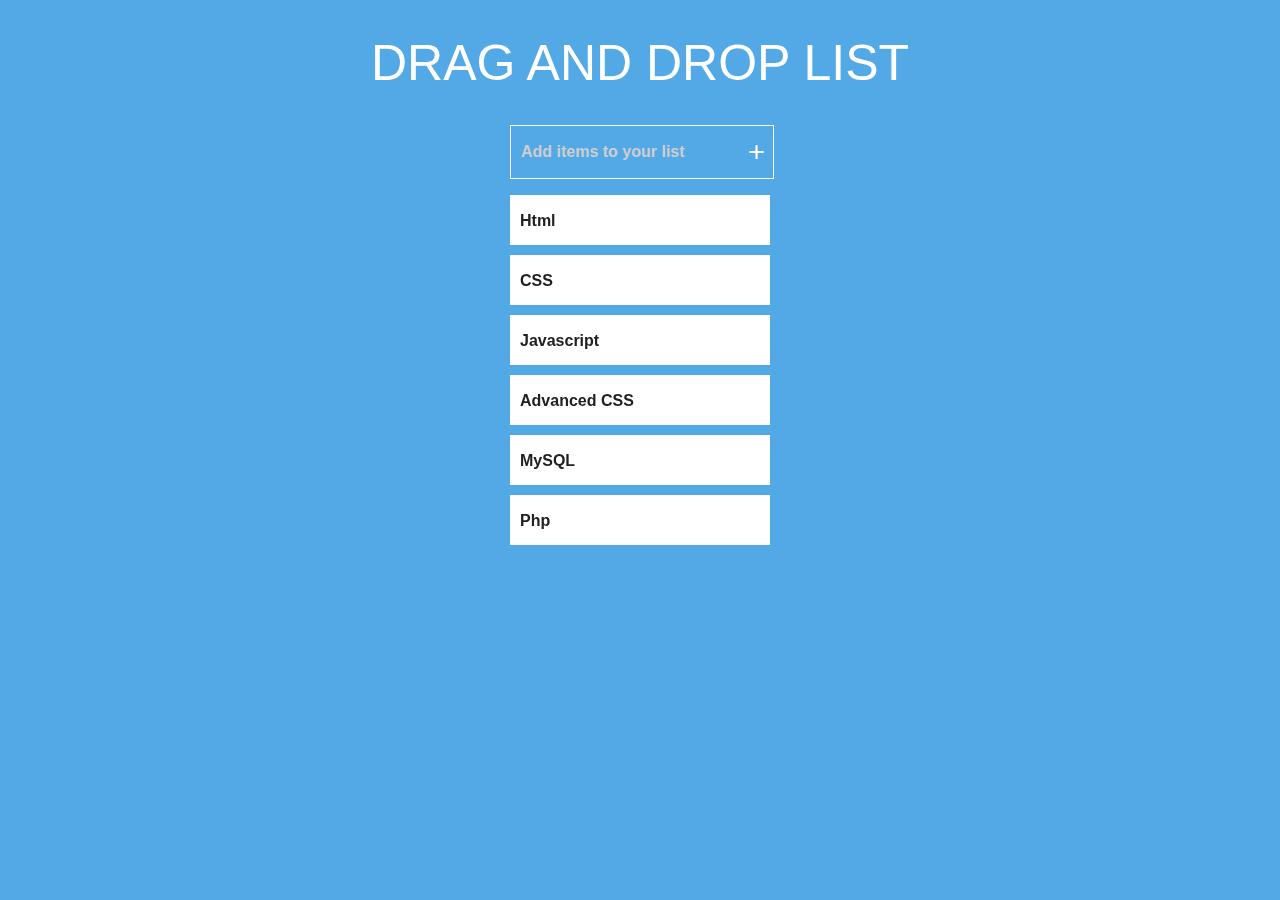
==== project/index.html @ ac2901ee "Static Drag and Drop" ====
<!DOCTYPE html>
<html>
    <head>
        <meta charset="UTF-8">
        <title>Drag and Drop List</title>
        <meta http-equiv="X-UA-Compatible" content="IE=edge">
        <meta name="viewport" content="width=device-width, initial-scale=1">
        <link rel="stylesheet" href="style.css">
    </head>
    <body>
        <h1>DRAG AND DROP LIST</h1>
        <div class="list">
            <input type="text" placeholder="Add items to your list" class="input">
            <span class="add">+</span>
        </div>

        <ul>
            <li class="draggable" draggable="true">Html</li>
            <li class="draggable" draggable="true">CSS</li>
            <li class="draggable" draggable="true">Javascript</li>
            <li class="draggable" draggable="true">Advanced CSS</li>
            <li class="draggable" draggable="true">MySQL</li>
            <li class="draggable" draggable="true">Php</li>
        </ul>
        <script src="main.js"></script>
    </body>
</html>
---- project/style.css ----
body {
    background-color: #53a8e6;
  }
body h1 {
    text-align: center;
    font-family: "Raleway", sans-serif;
    color: white;
    font-size: 50px;
    font-weight: normal;
  }
body .list {
    position: relative;
    width: 250px;
    margin: 0px auto;
    display: block;
  }
body .list ::-webkit-input-placeholder {
    color: #cecece;
  }
body .list .input {
    outline: none;
    border: 1px solid white;
    background-color: #53a8e6;
    color: white;
    height: 50px;
    width: 250px;
    padding-left: 10px;
    font-family: "Raleway", sans-serif;
    font-weight: 800;
    font-size: 16px;
    margin-left: -5px;
  }
body .list span {
    position: absolute;
    right: 0;
    top: 0;
    font-size: 30px;
    font-weight: 800;
    line-height: 1.8;
    cursor: pointer;
    transition: all 200ms;
    color: white;
    will-change: transform;
  }
body .list span:hover {
    transform: rotate(180deg);
  }
body ul {
    padding: 0px;
  }
body ul .draggable {
    will-change: transform;
    font-family: "Raleway", sans-serif;
    font-weight: 800;
    height: 50px;
    list-style-type: none;
    margin: 10px;
    background-color: white;
    color: #212121;
    width: 250px;
    line-height: 3.2;
    padding-left: 10px;
    cursor: move;
    transition: all 200ms;
    user-select: none;
    margin: 10px auto;
    position: relative;
  }
body ul .draggable:after {
    content: 'drag me';
    right: 7px;
    font-size: 10px;
    position: absolute;
    cursor: pointer;
    line-height: 5;
    transition: all 200ms;
    transition-timing-function: cubic-bezier(0.48, 0.72, 0.62, 1.5);
    transform: translateX(120%);
    opacity: 0;
  }
body ul .draggable:hover:after {
    opacity: 1;
    transform: translate(0);
  }
   
.over {
    transform: scale(1.1, 1.1);
  }
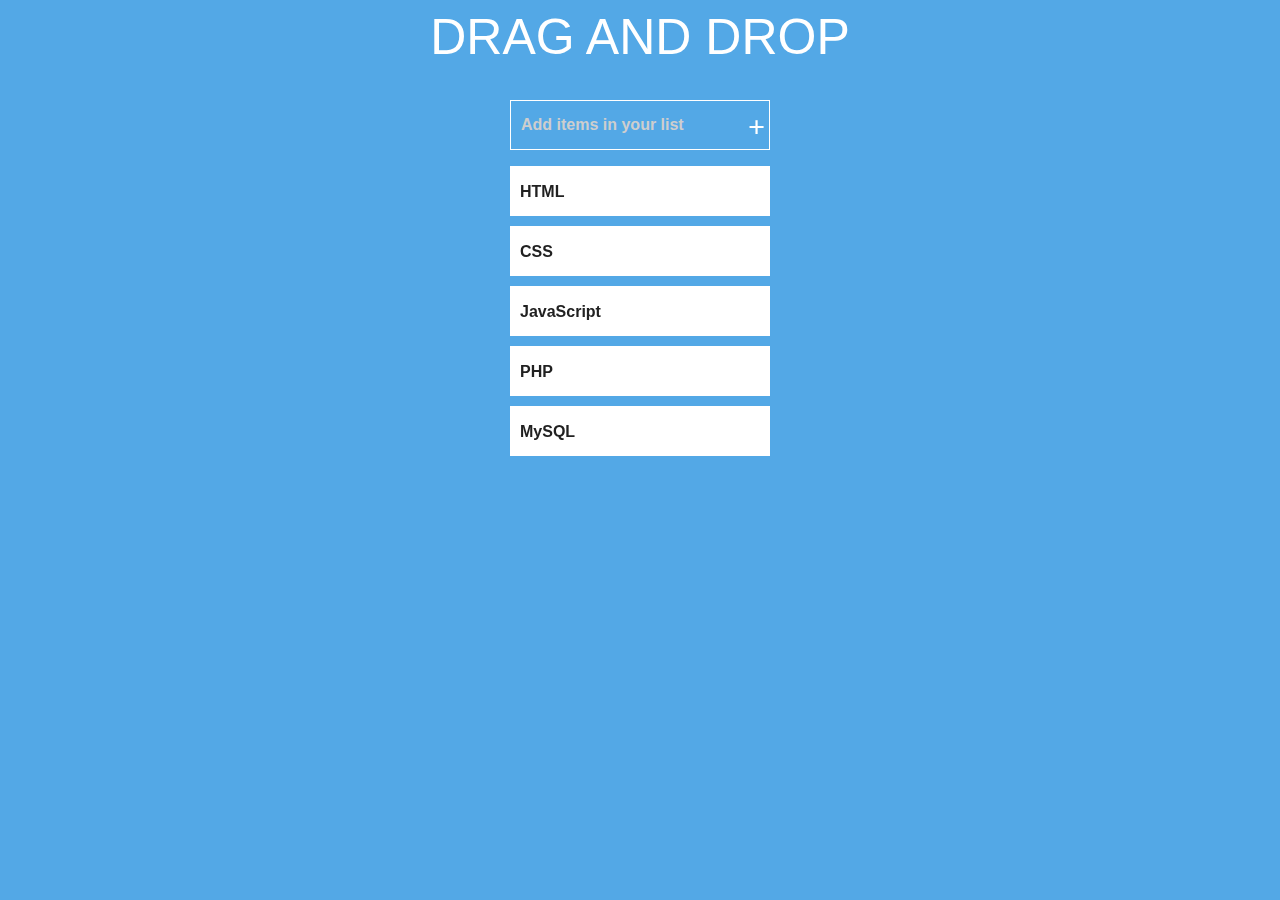
==== commit b656d407: "Drag And Drop Js dom2 Exercise" ====
--- a/project/index.html
+++ b/project/index.html
@@ -1,27 +1,25 @@
-<!DOCTYPE html>
-<html>
-    <head>
-        <meta charset="UTF-8">
-        <title>Drag and Drop List</title>
-        <meta http-equiv="X-UA-Compatible" content="IE=edge">
-        <meta name="viewport" content="width=device-width, initial-scale=1">
-        <link rel="stylesheet" href="style.css">
-    </head>
-    <body>
-        <h1>DRAG AND DROP LIST</h1>
-        <div class="list">
-            <input type="text" placeholder="Add items to your list" class="input">
-            <span class="add">+</span>
-        </div>
-
-        <ul>
-            <li class="draggable" draggable="true">Html</li>
-            <li class="draggable" draggable="true">CSS</li>
-            <li class="draggable" draggable="true">Javascript</li>
-            <li class="draggable" draggable="true">Advanced CSS</li>
-            <li class="draggable" draggable="true">MySQL</li>
-            <li class="draggable" draggable="true">Php</li>
-        </ul>
-        <script src="main.js"></script>
-    </body>
+<html lang="en" >
+<head>
+  <meta charset="UTF-8">
+  <title>Drag and Drop List</title>
+  <link rel="stylesheet" href="style.css">
+ 
+</head>
+<body>
+  <h1>DRAG AND DROP</h1>
+  <div class="list">
+    <input type="text" class="input" placeholder="Add items in your list"/>
+    <span class="add">+</span>
+  </div>
+  <ul>
+    <li class="draggable" draggable="true">HTML</li>
+    <li class="draggable" draggable="true">CSS</li>
+    <li class="draggable" draggable="true">JavaScript</li>
+    <li class="draggable" draggable="true">PHP</li>
+    <li class="draggable" draggable="true">MySQL</li>
+  </ul>
+ 
+  <script  src="main.js"></script>
+ 
+</body>
 </html>--- a/project/style.css
+++ b/project/style.css
@@ -1,88 +1,88 @@
 body {
-    background-color: #53a8e6;
-  }
+  background-color: #53a8e6;
+}
 body h1 {
-    text-align: center;
-    font-family: "Raleway", sans-serif;
-    color: white;
-    font-size: 50px;
-    font-weight: normal;
-  }
+  text-align: center;
+  font-family: "Raleway", sans-serif;
+  color: white;
+  font-size: 50px;
+  font-weight: normal;
+}
 body .list {
-    position: relative;
-    width: 250px;
-    margin: 0px auto;
-    display: block;
-  }
+  position: relative;
+  width: 250px;
+  margin: 0px auto;
+  display: block;
+}
 body .list ::-webkit-input-placeholder {
-    color: #cecece;
-  }
+  color: #cecece;
+}
 body .list .input {
-    outline: none;
-    border: 1px solid white;
-    background-color: #53a8e6;
-    color: white;
-    height: 50px;
-    width: 250px;
-    padding-left: 10px;
-    font-family: "Raleway", sans-serif;
-    font-weight: 800;
-    font-size: 16px;
-    margin-left: -5px;
-  }
+  outline: none;
+  border: 1px solid white;
+  background-color: #53a8e6;
+  color: white;
+  height: 50px;
+  width: 260px;
+  padding-left: 10px;
+  font-family: "Raleway", sans-serif;
+  font-weight: 800;
+  font-size: 16px;
+  margin-left: -5px;
+}
 body .list span {
-    position: absolute;
-    right: 0;
-    top: 0;
-    font-size: 30px;
-    font-weight: 800;
-    line-height: 1.8;
-    cursor: pointer;
-    transition: all 200ms;
-    color: white;
-    will-change: transform;
-  }
+  position: absolute;
+  right: 0;
+  top: 0;
+  font-size: 30px;
+  font-weight: 800;
+  line-height: 1.8;
+  cursor: pointer;
+  transition: all 200ms;
+  color: white;
+  will-change: transform;
+}
 body .list span:hover {
-    transform: rotate(180deg);
-  }
+  transform: rotate(180deg);
+}
 body ul {
-    padding: 0px;
-  }
+  padding: 0px;
+}
 body ul .draggable {
-    will-change: transform;
-    font-family: "Raleway", sans-serif;
-    font-weight: 800;
-    height: 50px;
-    list-style-type: none;
-    margin: 10px;
-    background-color: white;
-    color: #212121;
-    width: 250px;
-    line-height: 3.2;
-    padding-left: 10px;
-    cursor: move;
-    transition: all 200ms;
-    user-select: none;
-    margin: 10px auto;
-    position: relative;
-  }
+  will-change: transform;
+  font-family: "Raleway", sans-serif;
+  font-weight: 800;
+  height: 50px;
+  list-style-type: none;
+  margin: 10px;
+  background-color: white;
+  color: #212121;
+  width: 250px;
+  line-height: 3.2;
+  padding-left: 10px;
+  cursor: move;
+  transition: all 200ms;
+  user-select: none;
+  margin: 10px auto;
+  position: relative;
+}
 body ul .draggable:after {
-    content: 'drag me';
-    right: 7px;
-    font-size: 10px;
-    position: absolute;
-    cursor: pointer;
-    line-height: 5;
-    transition: all 200ms;
-    transition-timing-function: cubic-bezier(0.48, 0.72, 0.62, 1.5);
-    transform: translateX(120%);
-    opacity: 0;
-  }
+  content: 'drag me';
+  right: 7px;
+  font-size: 10px;
+  position: absolute;
+  cursor: pointer;
+  line-height: 5;
+  transition: all 200ms;
+  transition-timing-function: cubic-bezier(0.48, 0.72, 0.62, 1.5);
+  transform: translateX(120%);
+  opacity: 0;
+}
 body ul .draggable:hover:after {
-    opacity: 1;
-    transform: translate(0);
-  }
-   
+  opacity: 1;
+  transform: translate(0);
+}
+
 .over {
-    transform: scale(1.1, 1.1);
-  }+  transform: scale(1.1, 1.1);
+}